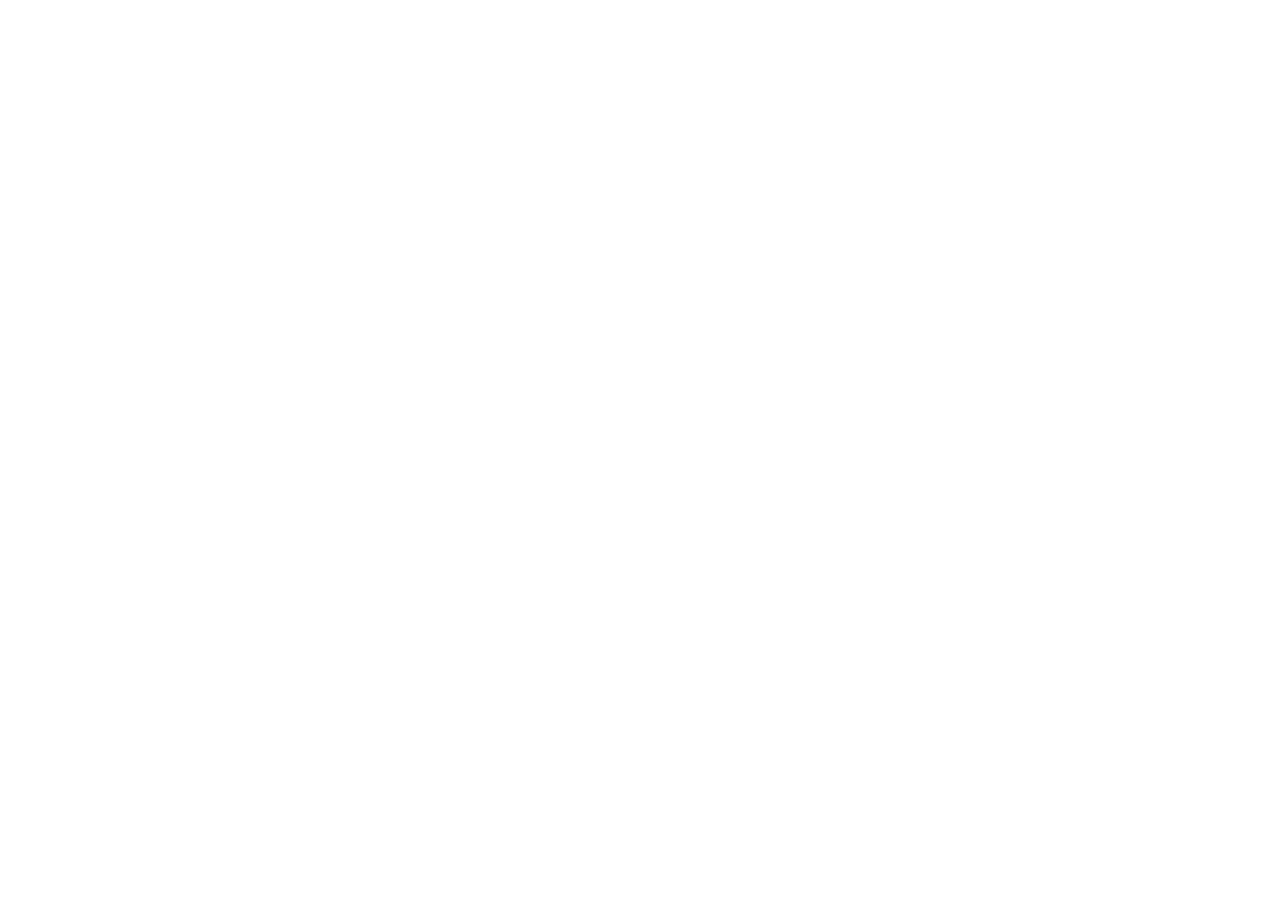
==== customerService/index.html @ 0ba64ff4 "начали работу с customerService" ====
<!DOCTYPE html>
<html lang="en">
<head>
    <meta charset="UTF-8">
    <meta name="viewport" content="width=device-width, initial-scale=1">
    <link rel="stylesheet" href="scss-css/style.css">
    <title>customerService</title>
</head>
<body>

<script src="js/script.js"></script>
</body>
</html>
---- customerService/scss-css/style.css ----
/*# sourceMappingURL=style.css.map */
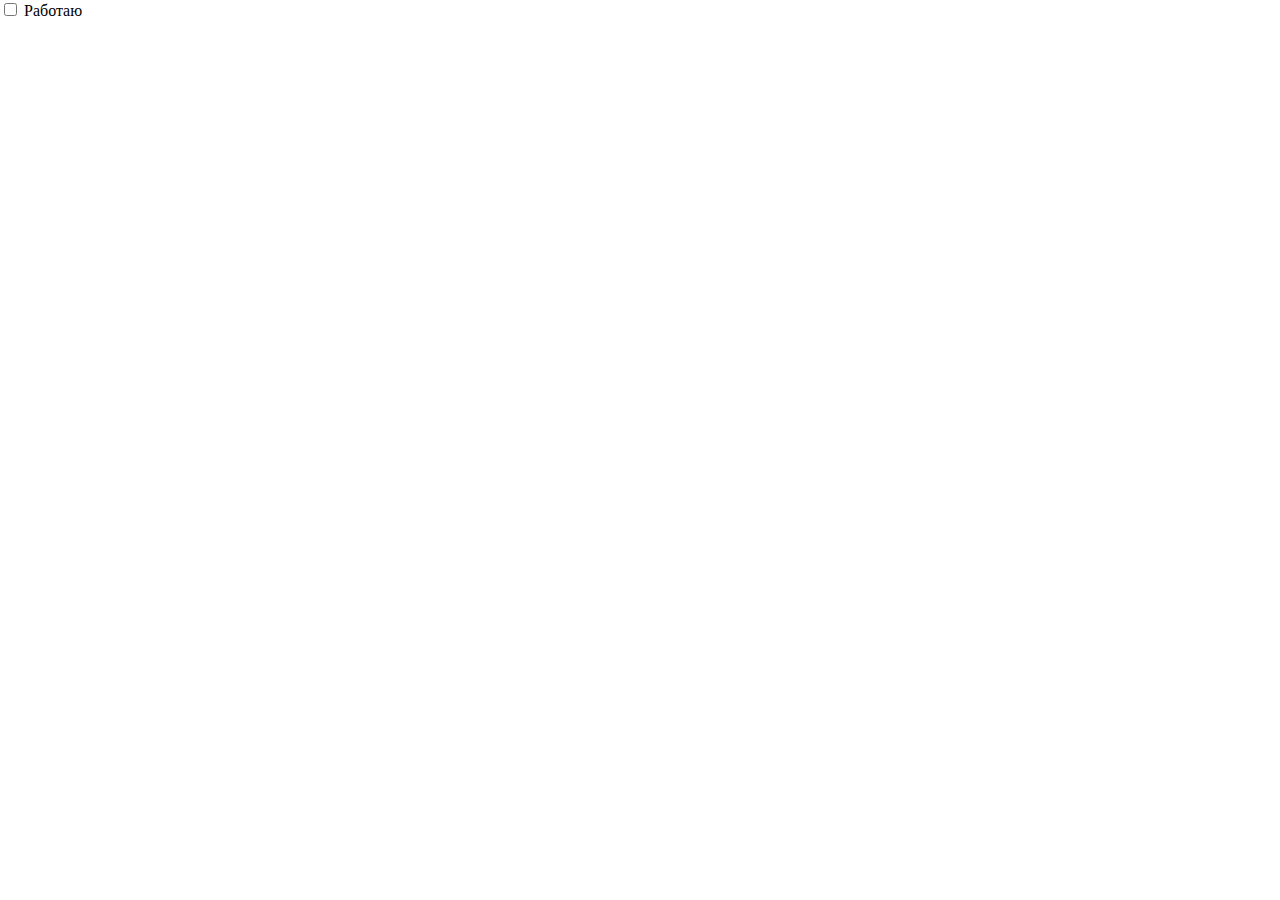
==== commit d4b0a756: "добавили блоки в customerService" ====
--- a/customerService/index.html
+++ b/customerService/index.html
@@ -1,5 +1,5 @@
 <!DOCTYPE html>
-<html lang="en">
+<html lang="ru">
 <head>
     <meta charset="UTF-8">
     <meta name="viewport" content="width=device-width, initial-scale=1">
@@ -7,7 +7,20 @@
     <title>customerService</title>
 </head>
 <body>
-
+<div class="main">
+    <div class="left">
+        <div class="inJob">
+            <input name="inJob" type="checkbox">
+            <span>Работаю</span>
+        </div>
+        <div class="items"></div>
+    </div>
+    <div class="right">
+        <div class="client"></div>
+        <div class="object"></div>
+        <div class="info"></div>
+    </div>
+</div>
 <script src="js/script.js"></script>
 </body>
 </html>--- a/customerService/scss-css/style.css
+++ b/customerService/scss-css/style.css
@@ -1,3 +1,11 @@
+body {
+  margin: 0 auto;
+}
 
+.main {
+  display: grid;
+  grid-template-columns: 15% 1fr;
+  grid-template-rows: 100vh;
+}
 
 /*# sourceMappingURL=style.css.map */
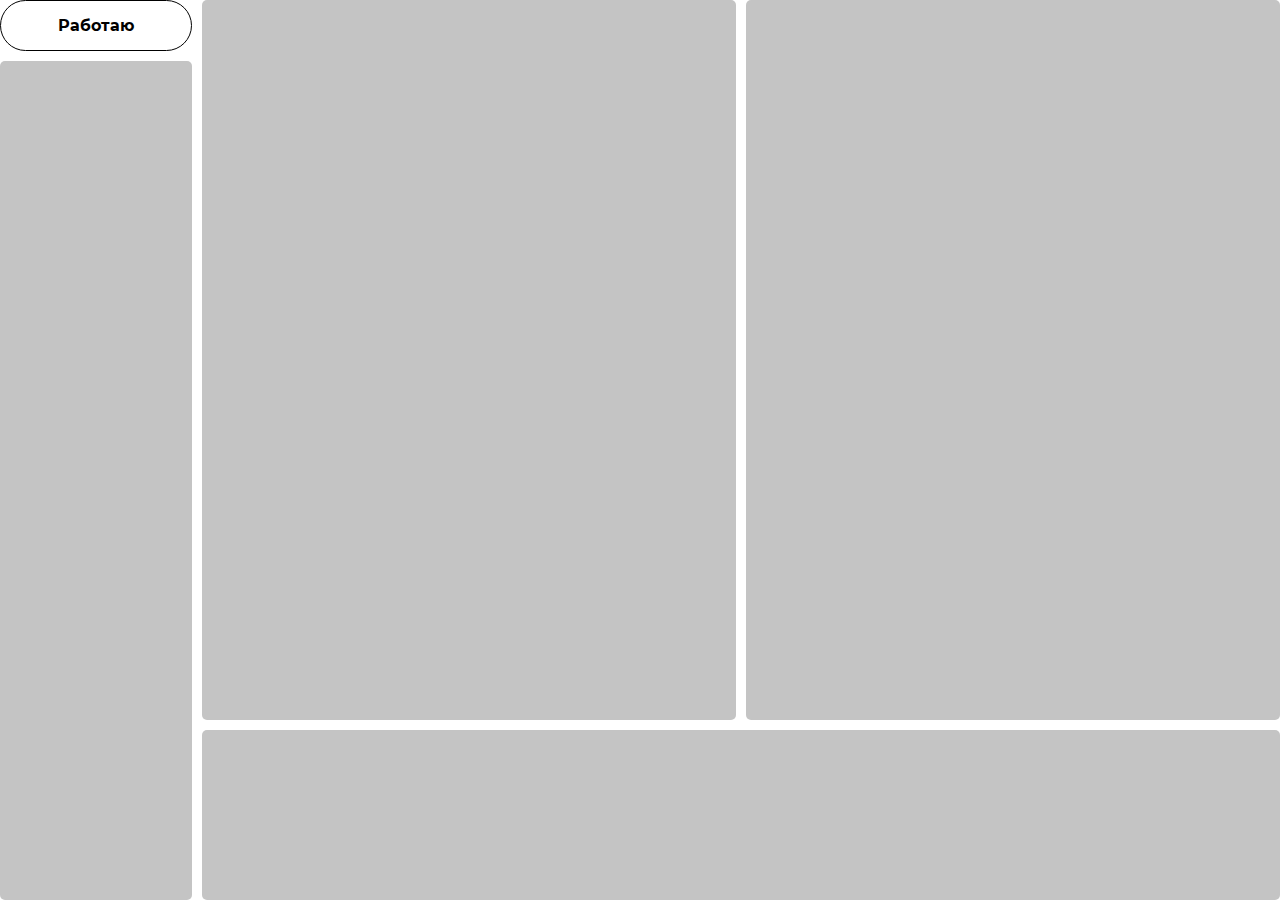
==== commit 3eb179c4: "доработки" ====
--- a/customerService/index.html
+++ b/customerService/index.html
@@ -10,8 +10,8 @@
 <div class="main">
     <div class="left">
         <div class="inJob">
-            <input name="inJob" type="checkbox">
-            <span>Работаю</span>
+            <input class="inJob__checkbox" id="inJob" name="inJob" type="checkbox">
+            <label class="inJob__label" for="inJob">Работаю</label>
         </div>
         <div class="items"></div>
     </div>
--- a/customerService/scss-css/style.css
+++ b/customerService/scss-css/style.css
@@ -2,10 +2,82 @@
   margin: 0 auto;
 }
 
+@font-face {
+  font-family: "montserrat";
+  src: url("../fonts/Montserrat-Regular.ttf");
+  font-weight: 400;
+  font-style: normal;
+}
+@font-face {
+  font-family: "montserrat";
+  src: url("../fonts/Montserrat-Bold.ttf");
+  font-weight: 700;
+  font-style: normal;
+}
 .main {
   display: grid;
   grid-template-columns: 15% 1fr;
   grid-template-rows: 100vh;
+  grid-gap: 10px;
+}
+
+.inJob {
+  display: flex;
+  align-items: center;
+  justify-content: center;
+  margin: 0 0 10px 0;
+}
+.inJob__label {
+  text-align: center;
+  width: 100%;
+  border: 1px solid black;
+  padding: 15px;
+  border-radius: 50px;
+  font-family: "montserrat", sans-serif;
+  font-weight: 700;
+  font-style: normal;
+  font-size: 16px;
+  cursor: pointer;
+  box-sizing: border-box;
+}
+.inJob__checkbox {
+  appearance: none;
+  margin: 0;
+}
+.inJob__checkbox:checked ~ .inJob__label {
+  background-color: #42c327;
+  color: white;
+  border: 1px solid #3a8625;
+}
+
+.items {
+  background: #C4C4C4;
+  height: calc(100% - 61px);
+  border-radius: 5px;
+}
+
+.right {
+  display: grid;
+  grid-template-columns: 1fr 1fr;
+  grid-template-rows: 80% 1fr;
+  grid-gap: 10px;
+}
+
+.object {
+  border-radius: 5px;
+  background: #C4C4C4;
+}
+
+.client {
+  border-radius: 5px;
+  background: #C4C4C4;
+}
+
+.info {
+  border-radius: 5px;
+  grid-column-start: 1;
+  grid-column-end: 3;
+  background: #C4C4C4;
 }
 
 /*# sourceMappingURL=style.css.map */
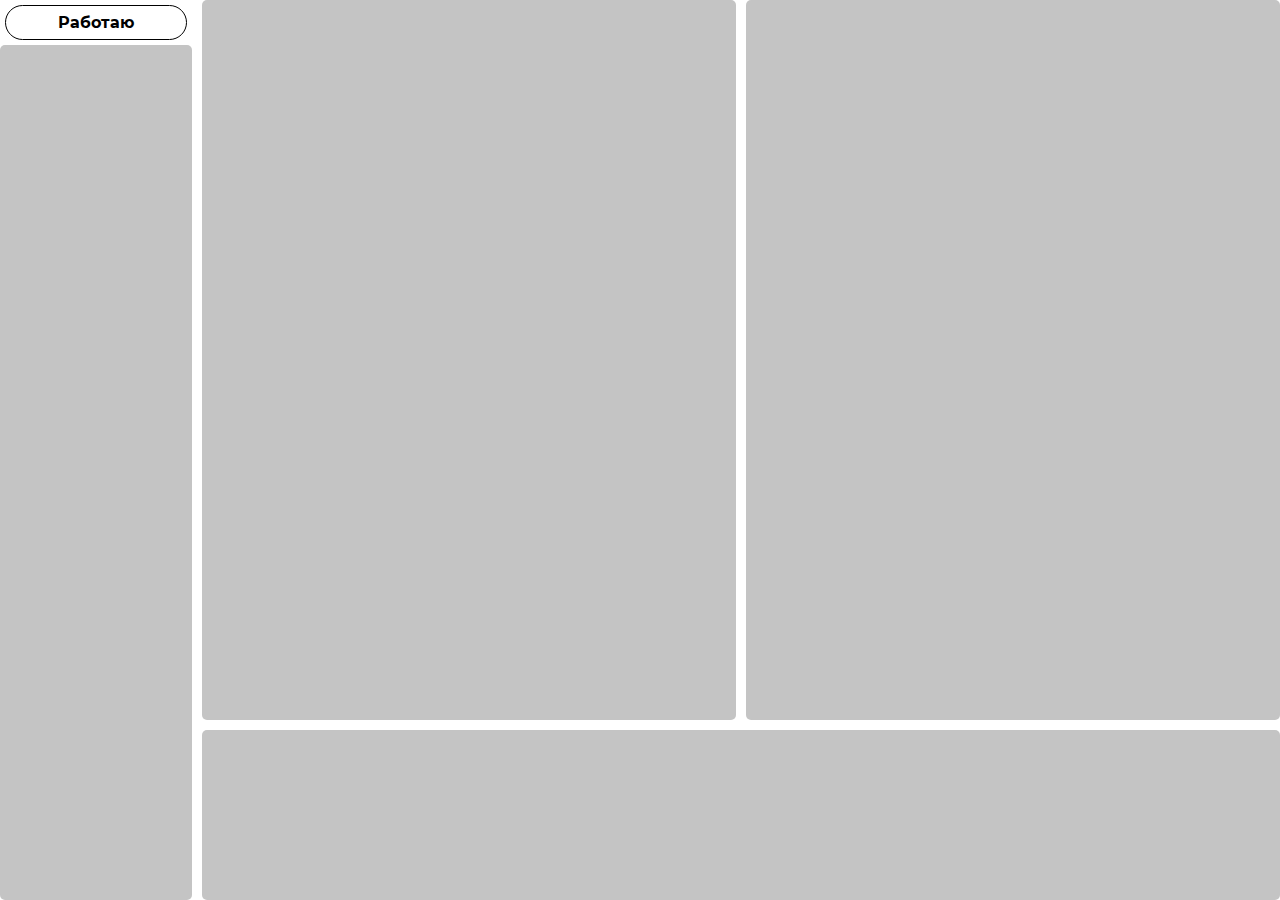
==== commit 5e02c6e7: "layout for customerService" ====
--- a/customerService/index.html
+++ b/customerService/index.html
@@ -3,6 +3,8 @@
 <head>
     <meta charset="UTF-8">
     <meta name="viewport" content="width=device-width, initial-scale=1">
+    <link rel="stylesheet" href="../toolsForProject/chief-slider/chief-slider.css">
+    <script src="../toolsForProject/chief-slider/chief-slider.js"></script>
     <link rel="stylesheet" href="scss-css/style.css">
     <title>customerService</title>
 </head>
--- a/toolsForProject/chief-slider/chief-slider.css
+++ b/toolsForProject/chief-slider/chief-slider.css
@@ -0,0 +1,128 @@
+/*!
+* chiefSlider
+*   site: https://itchief.ru/javascript/slider
+*   github: https://github.com/itchief/ui-components
+*
+* Copyright 2018-2021 Alexander Maltsev
+* Licensed under MIT (https://github.com/itchief/ui-components/blob/master/LICENSE)
+*/
+
+.slider {
+  position: relative;
+  background: white;
+}
+
+.slider__container {
+  overflow: hidden;
+}
+
+.slider__wrapper {
+  /*overflow: hidden;*/
+}
+
+.slider__items {
+  display: flex;
+  transition: transform 0.5s ease;
+}
+
+.slider_disable-transition {
+  transition: none;
+}
+
+.slider__item {
+  flex: 0 0 33.3333333333%;
+  max-width: 33.3333333333%;
+  user-select: none;
+  border: 1px solid #E5E5E5;
+  box-sizing: border-box;
+}
+
+/* кнопки влево и вправо */
+
+.slider__control {
+  position: absolute;
+  top: 50%;
+  display: flex;
+  align-items: center;
+  justify-content: center;
+  width: 40px;
+  color: #fff;
+  text-align: center;
+  height: 50px;
+  transform: translateY(-50%);
+  background: rgba(0, 0, 0, 0.2);
+}
+
+.slider__control_hide {
+  display: none;
+}
+
+.slider__control[data-slide='prev'] {
+  left: 0;
+}
+
+.slider__control[data-slide='next'] {
+  right: 0;
+}
+
+.slider__control:hover,
+.slider__control:focus {
+  color: #fff;
+  text-decoration: none;
+  outline: 0;
+  background: rgba(0, 0, 0, 0.3);
+}
+
+.slider__control::before {
+  content: '';
+  display: inline-block;
+  width: 20px;
+  height: 20px;
+  background: transparent no-repeat center center;
+  background-size: 100% 100%;
+}
+
+.slider__control[data-slide='prev']::before {
+  background-image: url("data:image/svg+xml;charset=utf8,%3Csvg xmlns='http://www.w3.org/2000/svg' fill='%23fff' viewBox='0 0 8 8'%3E%3Cpath d='M5.25 0l-4 4 4 4 1.5-1.5-2.5-2.5 2.5-2.5-1.5-1.5z'/%3E%3C/svg%3E");
+}
+
+.slider__control[data-slide='next']::before {
+  background-image: url("data:image/svg+xml;charset=utf8,%3Csvg xmlns='http://www.w3.org/2000/svg' fill='%23fff' viewBox='0 0 8 8'%3E%3Cpath d='M2.75 0l-1.5 1.5 2.5 2.5-2.5 2.5 1.5 1.5 4-4-4-4z'/%3E%3C/svg%3E");
+}
+
+/* индикаторы */
+
+.slider__indicators {
+  position: absolute;
+  right: 0;
+  bottom: 0;
+  left: 0;
+  z-index: 15;
+  display: flex;
+  justify-content: center;
+  padding-left: 0;
+  margin-right: 15%;
+  margin-left: 15%;
+  list-style: none;
+  margin-top: 0;
+  margin-bottom: 0;
+}
+
+.slider__indicators li {
+  box-sizing: content-box;
+  flex: 0 1 auto;
+  width: 30px;
+  height: 5px;
+  margin-right: 3px;
+  margin-left: 3px;
+  text-indent: -999px;
+  cursor: pointer;
+  background-color: rgba(255, 255, 255, 0.5);
+  background-clip: padding-box;
+  border-top: 15px solid transparent;
+  border-bottom: 15px solid transparent;
+}
+
+.slider__indicators li.active {
+  background-color: rgba(255, 255, 255, 0.9);
+}
--- a/customerService/scss-css/style.css
+++ b/customerService/scss-css/style.css
@@ -21,17 +21,99 @@
   grid-gap: 10px;
 }
 
-.inJob {
+.title {
+  font-family: "montserrat", sans-serif;
+  font-style: normal;
+  font-weight: 400;
+  font-size: 15px;
+  line-height: 18px;
+  display: block;
+  width: 100%;
+  text-transform: uppercase;
+  border-bottom: 1px solid black;
+}
+
+.subtitle {
+  font-family: "montserrat", sans-serif;
+  font-style: normal;
+  font-weight: 400;
+  font-size: 14px;
+  line-height: 17px;
+}
+
+.input__text {
+  padding: 5px;
+  border-radius: 5px;
+  font-family: "montserrat", sans-serif;
+  outline: none;
+  border: 1px solid #000000;
+}
+.input__area {
+  font-family: "montserrat", sans-serif;
+  resize: none;
+  border-radius: 5px;
+  outline: none;
+  width: 100%;
+  padding: 5px;
+}
+
+.carousel {
+  margin: 10px 0;
+}
+
+.slider__item {
+  flex: 0 0 33.333%;
+  max-width: 33.333%;
+}
+
+.slider__photo {
+  height: 150px;
+  background-repeat: no-repeat;
+  background-position: center;
+  background-size: cover;
+  border: 3px solid white;
+}
+
+.button-label {
+  text-transform: uppercase;
+  background-color: #fff;
+  padding: 10px;
+  color: #868d95;
+  font-size: 12px;
+  font-weight: 600;
+  cursor: pointer;
+  border: 1px solid #c4c4c4;
+  text-align: center;
   display: flex;
   align-items: center;
   justify-content: center;
-  margin: 0 0 10px 0;
+  flex-grow: 1;
+  border-radius: 5px;
+}
+
+.button-input {
+  -webkit-appearance: none;
+  -moz-appearance: none;
+  appearance: none;
+  display: none;
+  margin: 0;
+}
+.button-input:checked + .button-label {
+  background: #868d95;
+  color: #ffffff;
+}
+
+.inJob {
+  display: flex;
+  padding: 5px;
+  box-sizing: border-box;
+  height: 5%;
 }
 .inJob__label {
   text-align: center;
   width: 100%;
   border: 1px solid black;
-  padding: 15px;
+  padding: 10px;
   border-radius: 50px;
   font-family: "montserrat", sans-serif;
   font-weight: 700;
@@ -39,6 +121,9 @@
   font-size: 16px;
   cursor: pointer;
   box-sizing: border-box;
+  display: flex;
+  align-items: center;
+  justify-content: center;
 }
 .inJob__checkbox {
   appearance: none;
@@ -52,8 +137,44 @@
 
 .items {
   background: #C4C4C4;
-  height: calc(100% - 61px);
-  border-radius: 5px;
+  height: 95%;
+  border-radius: 5px;
+  overflow: auto;
+  padding: 10px;
+  box-sizing: border-box;
+}
+
+.item {
+  background-color: white;
+  border: 1px solid black;
+  border-radius: 5px;
+  padding: 10px;
+  box-sizing: border-box;
+  width: 100%;
+  margin: 0 0 10px 0;
+  cursor: pointer;
+}
+.item:hover {
+  background-color: #a7a7a7;
+}
+.item:active {
+  background-color: #ffffff;
+}
+.item:last-child {
+  margin: 0;
+}
+.item__text {
+  font-family: "montserrat", sans-serif;
+  font-size: 12px;
+  font-style: normal;
+  font-weight: 400;
+  display: block;
+  text-align: center;
+  user-select: none;
+  pointer-events: none;
+}
+.item__title {
+  font-weight: 700;
 }
 
 .right {
@@ -62,15 +183,63 @@
   grid-template-rows: 80% 1fr;
   grid-gap: 10px;
 }
+.right__title {
+  font-family: "montserrat", sans-serif;
+  font-style: normal;
+  font-weight: 400;
+  font-size: 25px;
+  line-height: 30px;
+  text-decoration-line: underline;
+}
+
+.client {
+  border-radius: 5px;
+  background: #C4C4C4;
+  padding: 10px;
+}
+
+.about {
+  padding: 20px;
+  gap: 10px;
+  display: flex;
+  flex-wrap: wrap;
+}
+.about__item {
+  display: grid;
+  grid-template-columns: 20% 80%;
+  align-items: center;
+  width: 100%;
+}
 
 .object {
   border-radius: 5px;
   background: #C4C4C4;
-}
-
-.client {
-  border-radius: 5px;
-  background: #C4C4C4;
+  padding: 10px;
+  overflow: auto;
+}
+.object__header {
+  display: flex;
+  justify-content: space-between;
+}
+.object__change {
+  display: flex;
+  justify-content: space-between;
+}
+.object__feature {
+  display: flex;
+  gap: 10px;
+  margin: 10px 0;
+}
+.object__rooms {
+  display: flex;
+  gap: 10px;
+}
+
+.comment {
+  padding: 20px;
+  display: flex;
+  flex-direction: column;
+  gap: 10px;
 }
 
 .info {
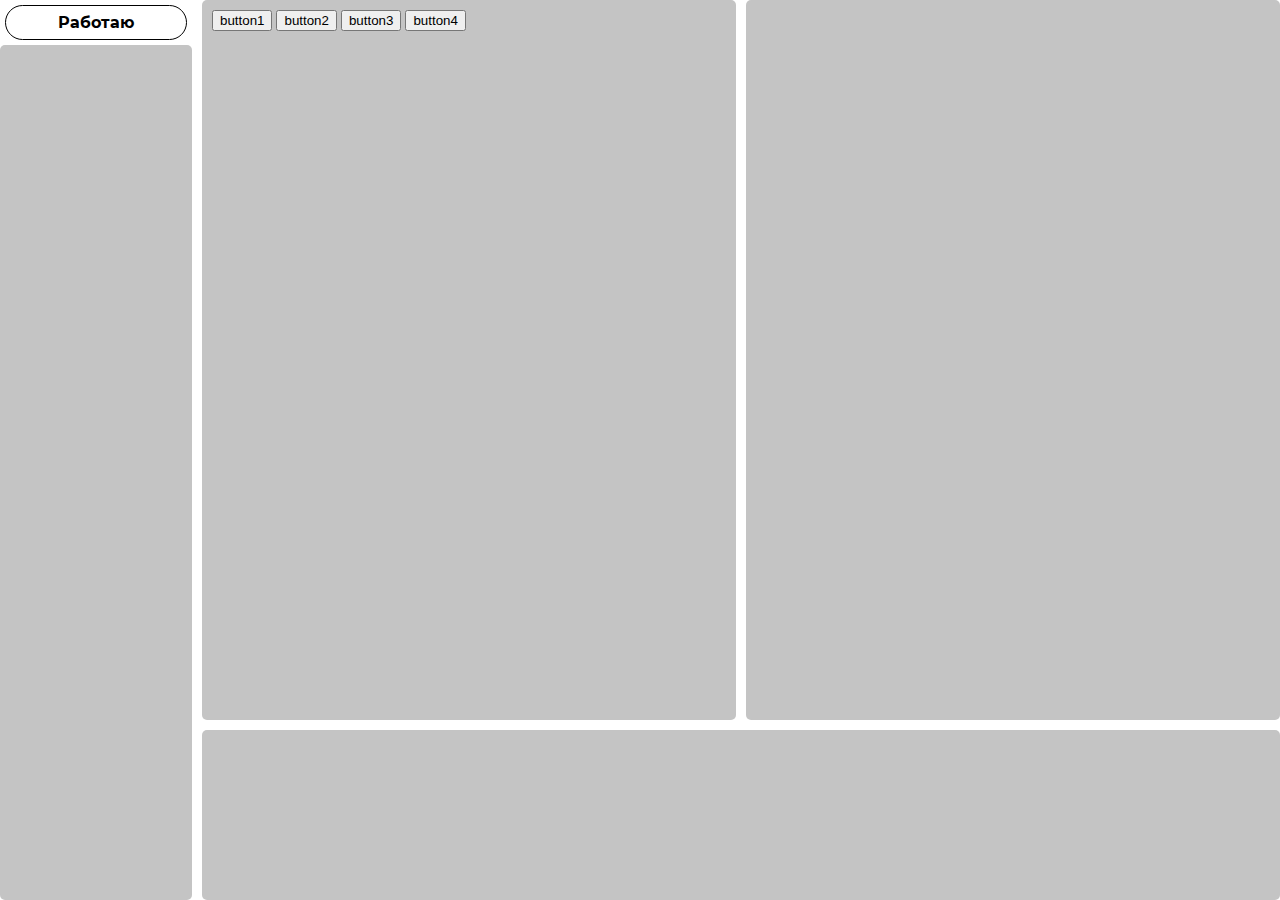
==== commit 11ce3018: "поключили сервер к customerService" ====
--- a/customerService/index.html
+++ b/customerService/index.html
@@ -18,7 +18,15 @@
         <div class="items"></div>
     </div>
     <div class="right">
-        <div class="client"></div>
+        <div class="control">
+            <div class="buttons">
+                <button>button1</button>
+                <button>button2</button>
+                <button>button3</button>
+                <button>button4</button>
+            </div>
+            <div class="client"></div>
+        </div>
         <div class="object"></div>
         <div class="info"></div>
     </div>
--- a/customerService/scss-css/style.css
+++ b/customerService/scss-css/style.css
@@ -55,6 +55,12 @@
   outline: none;
   width: 100%;
   padding: 5px;
+}
+.input__select {
+  cursor: pointer;
+  width: 100%;
+  box-sizing: border-box;
+  padding: 5px 15px 5px 5px;
 }
 
 .carousel {
@@ -82,7 +88,7 @@
   font-size: 12px;
   font-weight: 600;
   cursor: pointer;
-  border: 1px solid #c4c4c4;
+  border: 1px solid #000000;
   text-align: center;
   display: flex;
   align-items: center;
@@ -103,6 +109,10 @@
   color: #ffffff;
 }
 
+.inVisible {
+  display: none;
+}
+
 .inJob {
   display: flex;
   padding: 5px;
@@ -124,6 +134,7 @@
   display: flex;
   align-items: center;
   justify-content: center;
+  user-select: none;
 }
 .inJob__checkbox {
   appearance: none;
@@ -175,6 +186,10 @@
 }
 .item__title {
   font-weight: 700;
+}
+.item__active {
+  border: 1px solid #147f00;
+  background-color: #c7fff5;
 }
 
 .right {
@@ -192,7 +207,7 @@
   text-decoration-line: underline;
 }
 
-.client {
+.control {
   border-radius: 5px;
   background: #C4C4C4;
   padding: 10px;
@@ -206,9 +221,62 @@
 }
 .about__item {
   display: grid;
-  grid-template-columns: 20% 80%;
+  grid-template-columns: 20% 1fr;
   align-items: center;
   width: 100%;
+  grid-gap: 10px;
+  position: relative;
+}
+.about__select {
+  background-color: white;
+  position: absolute;
+  margin: 10px 0 0 0;
+  box-shadow: 4px 4px 8px 0 rgba(34, 60, 80, 0.2);
+  padding: 5px 0;
+  z-index: 5;
+  width: 100%;
+  overflow: auto;
+  border-radius: 5px;
+  max-height: 200px;
+}
+.about__select_last {
+  bottom: 28px;
+  margin: 0 0 10px 0;
+}
+.about__option {
+  width: 100%;
+  display: block;
+  padding: 10px;
+  cursor: pointer;
+  box-sizing: border-box;
+  white-space: nowrap;
+  user-select: none;
+  font-weight: 400;
+  font-family: "montserrat", sans-serif;
+  font-size: 13px;
+  font-style: normal;
+  letter-spacing: 0.8px;
+}
+.about__option:hover {
+  background: #f2f2f2;
+}
+.about__container {
+  position: relative;
+  width: 100%;
+}
+.about__container::after {
+  content: "";
+  display: block;
+  width: 10px;
+  height: 10px;
+  background-image: url("../img/arrow-down.svg");
+  background-repeat: no-repeat;
+  background-size: contain;
+  background-position: center;
+  position: absolute;
+  top: 50%;
+  right: 5px;
+  transform: translate(0, -50%);
 }
 
 .object {
@@ -224,11 +292,12 @@
 .object__change {
   display: flex;
   justify-content: space-between;
+  margin: 0 0 10px 0;
 }
 .object__feature {
   display: flex;
   gap: 10px;
-  margin: 10px 0;
+  margin: 0 0 10px 0;
 }
 .object__rooms {
   display: flex;
